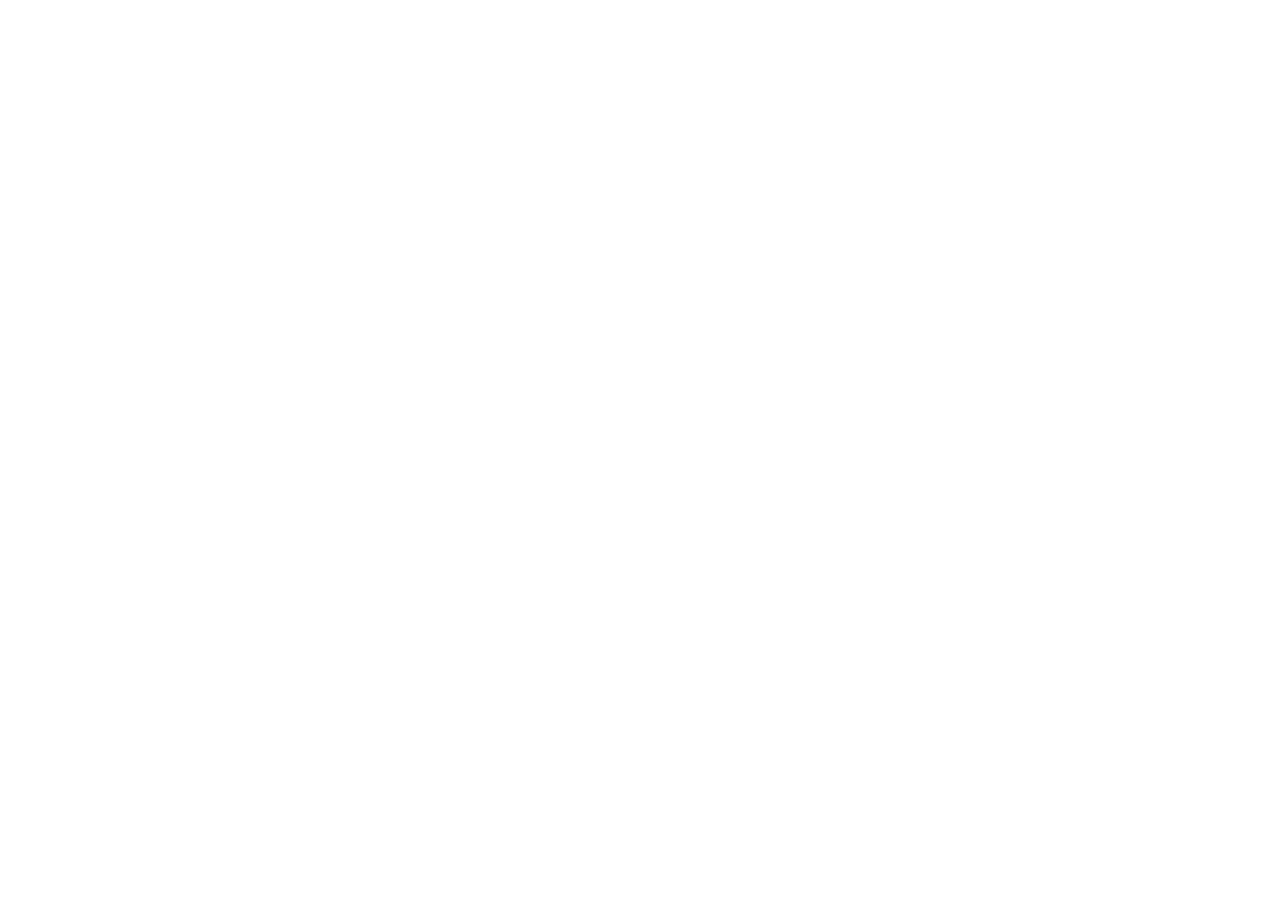
==== calc/index.html @ 568ba52d "Configurando Páginas" ====
<!DOCTYPE html>
<html lang="en">

<head>
    <meta charset="UTF-8">
    <meta name="viewport" content="width=device-width, initial-scale=1.0">
    <meta http-equiv="X-UA-Compatible" content="ie=edge">
    <title>Calculadora</title>

    <!-- Css -->
    <link rel="stylesheet" type="text/css" href="style.css">

    <!-- Materialize -->
    <link rel="stylesheet" href="https://cdnjs.cloudflare.com/ajax/libs/materialize/1.0.0/css/materialize.min.css">
    <script src="https://cdnjs.cloudflare.com/ajax/libs/materialize/1.0.0/js/materialize.min.js"></script>

    <!-- Jquery -->
    <script src="https://ajax.googleapis.com/ajax/libs/angularjs/1.7.9/angular.min.js"></script>
</head>

<body>
</body>
<script>

</script>
</html>
---- calc/style.css ----
/* body{
    display: flex;
    justify-content: center;
    align-items: center;
    height: 100vh;
}

div{
    text-align: center;
}

#box{
    background-color: aquamarine;
    padding: 0.5rem!important;
    border-radius: 6px;
}

.row{
    margin-bottom: 0px!important;
}

.card{
    margin: 0px!important;
    padding: 0.5rem!important;
}

.col{
    padding: 0.5rem!important;
}

div#btnOperation.row div.col.s2{
    width: 20%;
}

div#calculo, div#resposta{
    padding: 0.5rem!important;
} */
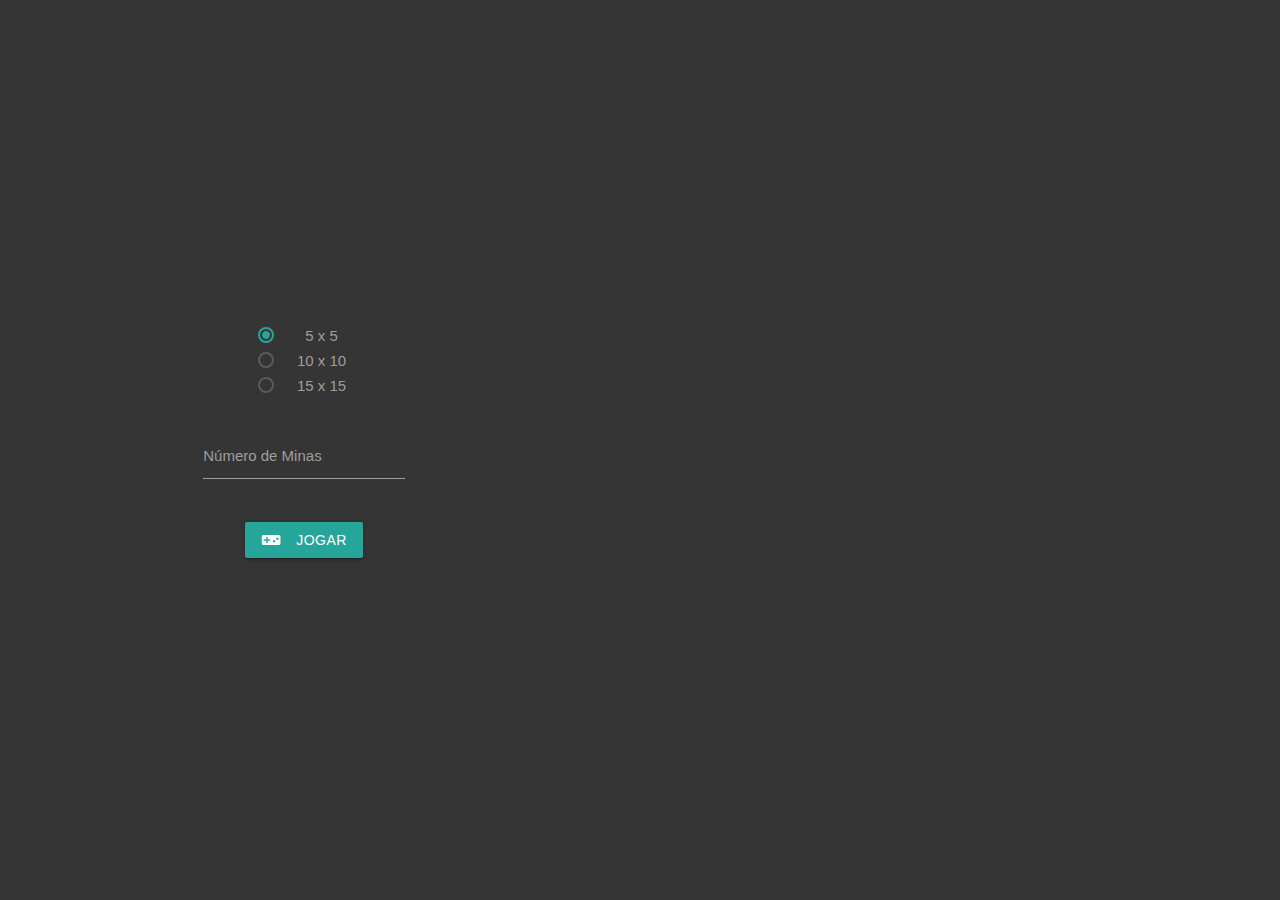
==== commit 7fd8299b: "Iniciando o desenovlvimento do jogo campo minado" ====
--- a/calc/index.html
+++ b/calc/index.html
@@ -3,24 +3,56 @@
 
 <head>
     <meta charset="UTF-8">
-    <meta name="viewport" content="width=device-width, initial-scale=1.0">
-    <meta http-equiv="X-UA-Compatible" content="ie=edge">
-    <title>Calculadora</title>
+    <title>Campo Minado</title>
 
     <!-- Css -->
     <link rel="stylesheet" type="text/css" href="style.css">
 
     <!-- Materialize -->
     <link rel="stylesheet" href="https://cdnjs.cloudflare.com/ajax/libs/materialize/1.0.0/css/materialize.min.css">
+    <link href="https://fonts.googleapis.com/icon?family=Material+Icons" rel="stylesheet">
     <script src="https://cdnjs.cloudflare.com/ajax/libs/materialize/1.0.0/js/materialize.min.js"></script>
 
     <!-- Jquery -->
-    <script src="https://ajax.googleapis.com/ajax/libs/angularjs/1.7.9/angular.min.js"></script>
+    <script src="https://code.jquery.com/jquery-3.4.1.min.js"
+        integrity="sha256-CSXorXvZcTkaix6Yvo6HppcZGetbYMGWSFlBw8HfCJo=" crossorigin="anonymous"></script>
 </head>
 
 <body>
+    <div class="container">
+        <div class="row">
+            <div id="game-filter" class="col s3 center">
+                <div id="board-size" class="row">
+                    <label class="col s12">
+                        <input class="with-gap" name="radio-box" type="radio" checked />
+                        <span>5 x 5</span>
+                    </label>
+                    <label class="col s12">
+                        <input class="with-gap" name="radio-box" type="radio"/>
+                        <span>10 x 10</span>
+                    </label>
+                    <label class="col s12">
+                        <input class="with-gap" name="radio-box" type="radio"/>
+                        <span>15 x 15</span>
+                    </label>
+                </div>
+
+                <div class="row">
+                    <div class="input-field col s12">
+                        <input id="num-minas" type="number" class="validate">
+                        <label for="num-minas">Número de Minas</label>
+                    </div>
+                </div>
+
+                <button id="btnPlay" class="btn waves-effect waves-light" type="submit" onclick="startGame()">Jogar<i
+                        class="material-icons left">videogame_asset</i></button>
+            </div>
+
+            <div id="game-board" class="col s9"></div>
+        </div>
+    </div>
+
+    <script src="script.js"></script>
 </body>
-<script>
 
-</script>
 </html>--- a/calc/style.css
+++ b/calc/style.css
@@ -1,37 +1,15 @@
-/* body{
+body {
+    background-color: rgb(53, 53, 54);
     display: flex;
+    align-items: center;
     justify-content: center;
-    align-items: center;
-    height: 100vh;
+    height:100vh;
 }
 
-div{
-    text-align: center;
+div#board-size.row label span{
+    width:100px;
 }
 
-#box{
-    background-color: aquamarine;
-    padding: 0.5rem!important;
-    border-radius: 6px;
+div#board-size.row .row{
+    margin-bottom:0px!important;
 }
-
-.row{
-    margin-bottom: 0px!important;
-}
-
-.card{
-    margin: 0px!important;
-    padding: 0.5rem!important;
-}
-
-.col{
-    padding: 0.5rem!important;
-}
-
-div#btnOperation.row div.col.s2{
-    width: 20%;
-}
-
-div#calculo, div#resposta{
-    padding: 0.5rem!important;
-} */
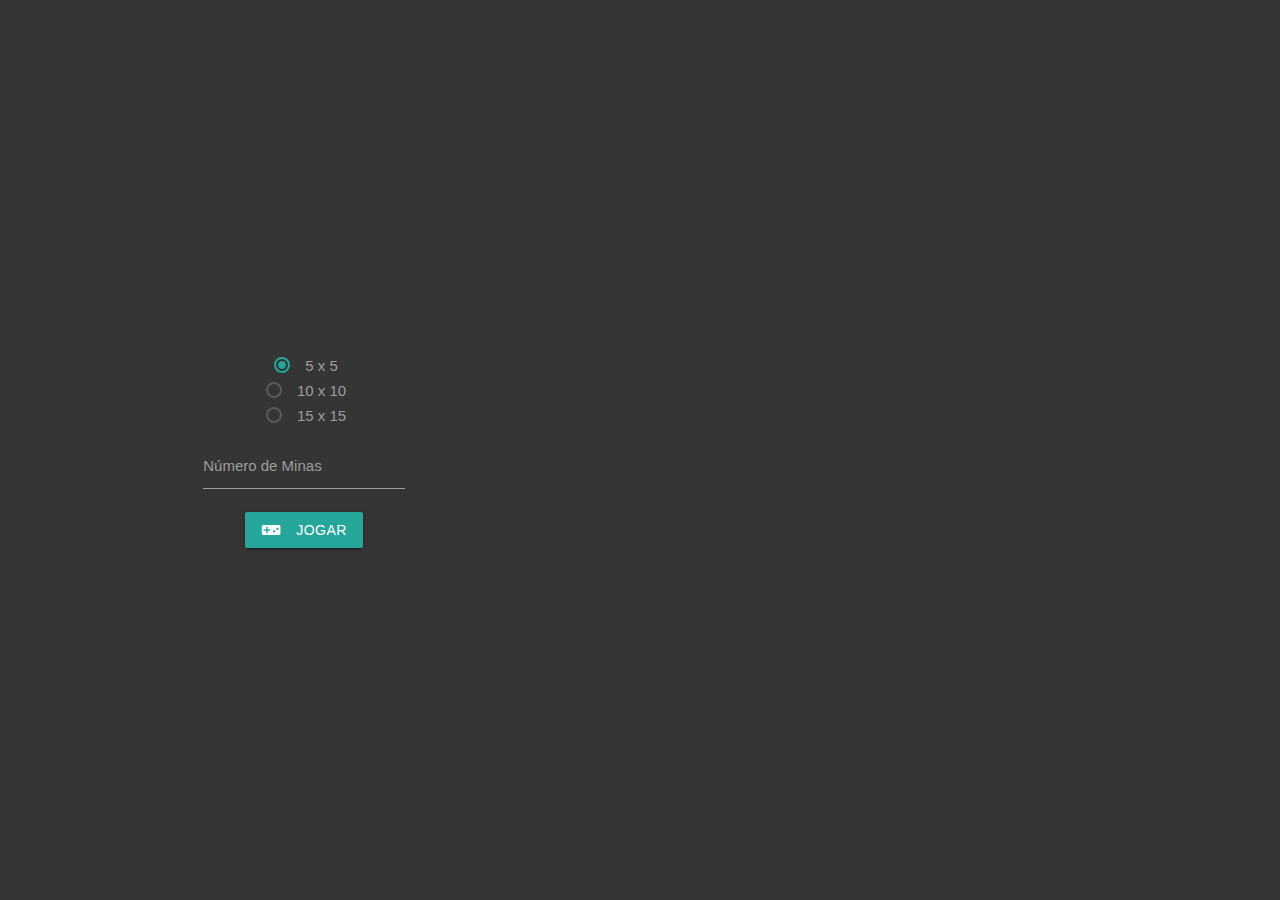
==== commit ce2c4894: "Refatoração de código e definição dos assests" ====
--- a/calc/index.html
+++ b/calc/index.html
@@ -21,8 +21,8 @@
 <body>
     <div class="container">
         <div class="row">
-            <div id="game-filter" class="col s3 center">
-                <div id="board-size" class="row">
+            <div id="gameFilter" class="col s3 center">
+                <div id="boardSize" class="row">
                     <label class="col s12">
                         <input class="with-gap" name="radio-box" type="radio" checked />
                         <span>5 x 5</span>
@@ -36,11 +36,11 @@
                         <span>15 x 15</span>
                     </label>
                 </div>
-
+                
                 <div class="row">
                     <div class="input-field col s12">
-                        <input id="num-minas" type="number" class="validate">
-                        <label for="num-minas">Número de Minas</label>
+                        <input id="numMines" type="number" class="validate grey-text">
+                        <label for="numMiness">Número de Minas</label>
                     </div>
                 </div>
 
@@ -48,7 +48,7 @@
                         class="material-icons left">videogame_asset</i></button>
             </div>
 
-            <div id="game-board" class="col s9"></div>
+            <div id="gameBoard" class="col s9"></div>
         </div>
     </div>
 
--- a/calc/style.css
+++ b/calc/style.css
@@ -13,3 +13,7 @@
 div#board-size.row .row{
     margin-bottom:0px!important;
 }
+
+div.container .row{
+    margin-bottom:0px!important;
+}
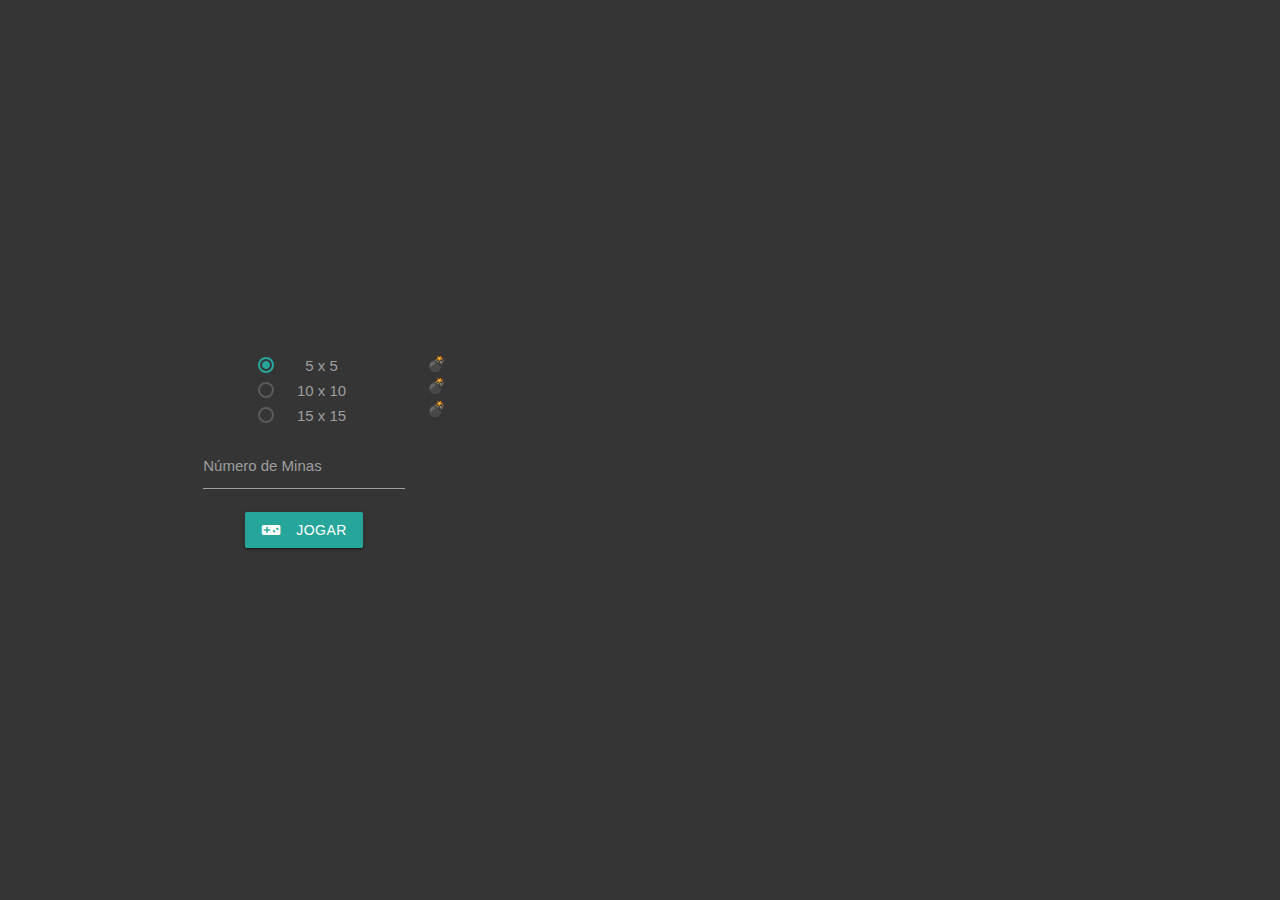
==== commit 5d739037: "Correções e testes da interface do Board" ====
--- a/calc/index.html
+++ b/calc/index.html
@@ -47,11 +47,12 @@
                 <button id="btnPlay" class="btn waves-effect waves-light" type="submit" onclick="startGame()">Jogar<i
                         class="material-icons left">videogame_asset</i></button>
             </div>
-
-            <div id="gameBoard" class="col s9"></div>
+            
+            <div id="gameBoard" class="col s9"><div class="squareBoard">&#x1F4A3;</div><div class="squareBoard">&#x1F4A3;</div><div class="squareBoard">&#x1F4A3;</div></div>
         </div>
     </div>
-
+    
+    
     <script src="script.js"></script>
 </body>
 
--- a/calc/style.css
+++ b/calc/style.css
@@ -6,14 +6,24 @@
     height:100vh;
 }
 
-div#board-size.row label span{
+div#boardSize.row label span{
     width:100px;
 }
 
-div#board-size.row .row{
+div#boardSize.row .row{
     margin-bottom:0px!important;
 }
 
 div.container .row{
     margin-bottom:0px!important;
 }
+
+.defaultSquareBoard{
+    width: 28px;
+    height: 28px;
+    border: solid 2px teal;
+    display: flex;
+    align-items: center;
+    justify-content: center;
+    border-style: outset;
+}
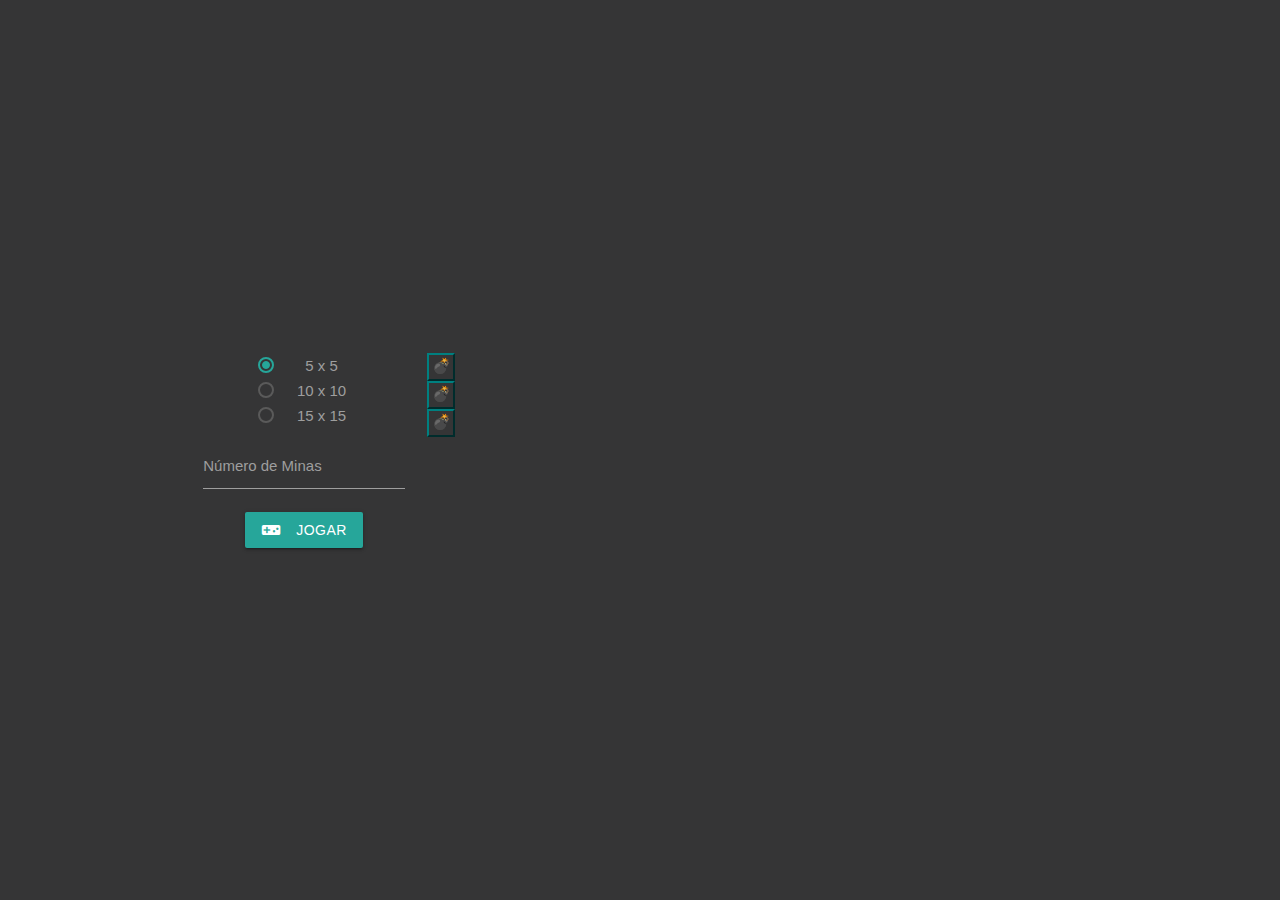
==== commit a2b55151: "Correção rápida" ====
--- a/calc/index.html
+++ b/calc/index.html
@@ -48,7 +48,7 @@
                         class="material-icons left">videogame_asset</i></button>
             </div>
             
-            <div id="gameBoard" class="col s9"><div class="squareBoard">&#x1F4A3;</div><div class="squareBoard">&#x1F4A3;</div><div class="squareBoard">&#x1F4A3;</div></div>
+            <div id="gameBoard" class="col s9"><div class="defaultSquareBoard">&#x1F4A3;</div><div class="defaultSquareBoard">&#x1F4A3;</div><div class="defaultSquareBoard">&#x1F4A3;</div></div>
         </div>
     </div>
     
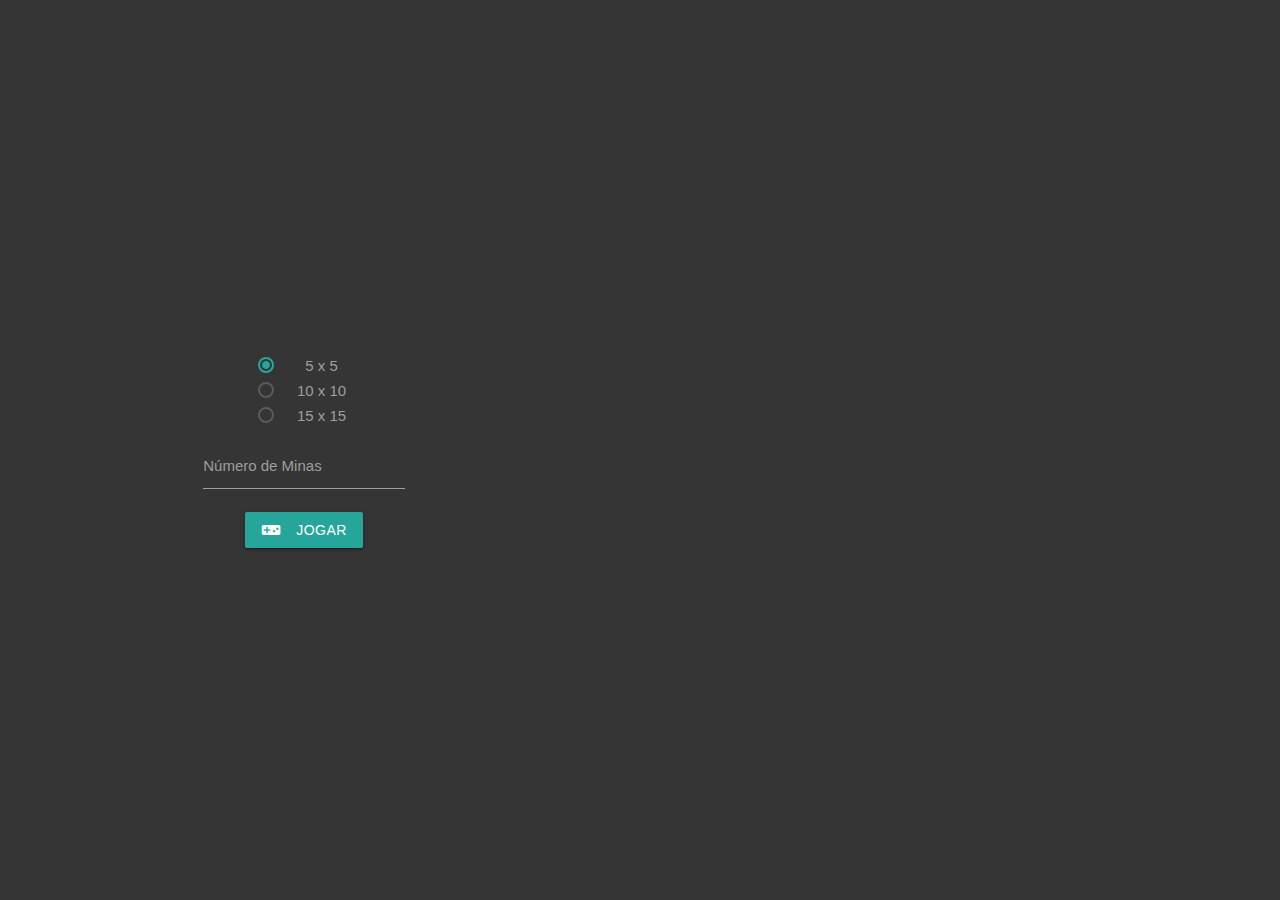
==== commit 3ffd32c5: "Criação de classe css e funções para limpar e preencher o tabuleiro" ====
--- a/calc/index.html
+++ b/calc/index.html
@@ -48,7 +48,7 @@
                         class="material-icons left">videogame_asset</i></button>
             </div>
             
-            <div id="gameBoard" class="col s9"><div class="defaultSquareBoard">&#x1F4A3;</div><div class="defaultSquareBoard">&#x1F4A3;</div><div class="defaultSquareBoard">&#x1F4A3;</div></div>
+            <div id="gameBoard" class="col s9"></div>
         </div>
     </div>
     
--- a/calc/style.css
+++ b/calc/style.css
@@ -18,6 +18,24 @@
     margin-bottom:0px!important;
 }
 
+#gameBoard{
+    display: flex;
+    flex-direction: row;
+    flex-flow: row wrap;
+}
+
+.gameBoardWidth5x5{
+    width: 140px!important;
+}
+
+.gameBoardWidth10x10{
+    width: 280px!important;
+}
+
+.gameBoardWidth15x15{
+    width: 420px!important;
+}
+
 .defaultSquareBoard{
     width: 28px;
     height: 28px;
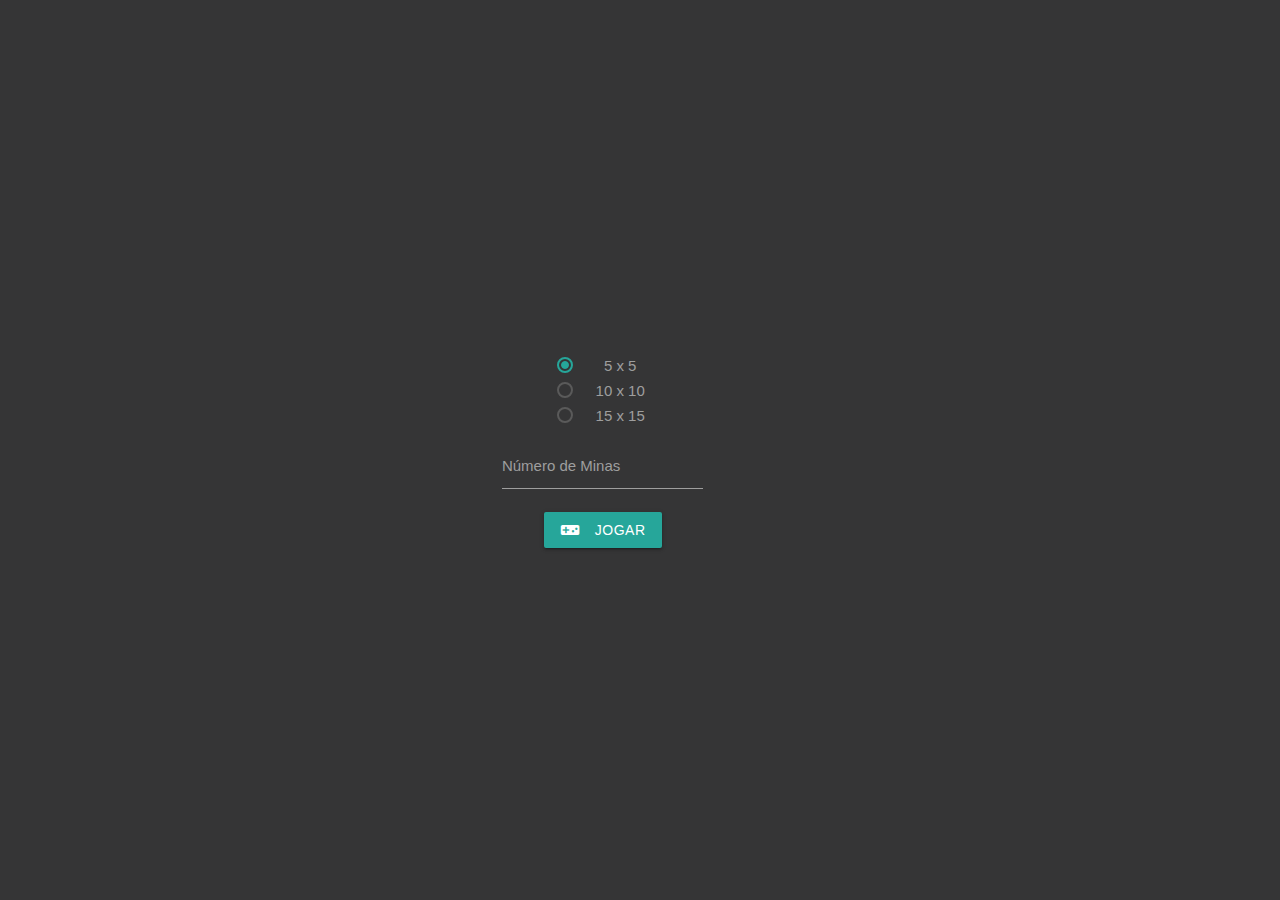
==== commit 07d92f0e: "Adição de classes css, id html e função para limpar o tabuleiro" ====
--- a/calc/index.html
+++ b/calc/index.html
@@ -20,35 +20,34 @@
 
 <body>
     <div class="container">
-        <div class="row">
-            <div id="gameFilter" class="col s3 center">
-                <div id="boardSize" class="row">
-                    <label class="col s12">
-                        <input class="with-gap" name="radio-box" type="radio" checked />
-                        <span>5 x 5</span>
-                    </label>
-                    <label class="col s12">
-                        <input class="with-gap" name="radio-box" type="radio"/>
-                        <span>10 x 10</span>
-                    </label>
-                    <label class="col s12">
-                        <input class="with-gap" name="radio-box" type="radio"/>
-                        <span>15 x 15</span>
-                    </label>
+        <div id="game" class="row">
+            
+                <div id="gameFilter" class="col s3 center">
+                    <div id="boardSize" class="row">
+                        <label class="col s12">
+                            <input class="with-gap" name="radio-box" type="radio" checked />
+                            <span>5 x 5</span>
+                        </label>
+                        <label class="col s12">
+                            <input class="with-gap" name="radio-box" type="radio"/>
+                            <span>10 x 10</span>
+                        </label>
+                        <label class="col s12">
+                            <input class="with-gap" name="radio-box" type="radio"/>
+                            <span>15 x 15</span>
+                        </label>
+                    </div>  
+                    <div class="row">
+                        <div class="input-field col s12">
+                            <input id="numMines" type="number" class="validate grey-text">
+                            <label for="numMines">Número de Minas</label>
+                        </div>
+                    </div>
+                    <button id="btnPlay" class="btn waves-effect waves-light" type="submit" onclick="startGame()">Jogar<i
+                            class="material-icons left">videogame_asset</i></button>
                 </div>
-                
-                <div class="row">
-                    <div class="input-field col s12">
-                        <input id="numMines" type="number" class="validate grey-text">
-                        <label for="numMiness">Número de Minas</label>
-                    </div>
-                </div>
-
-                <button id="btnPlay" class="btn waves-effect waves-light" type="submit" onclick="startGame()">Jogar<i
-                        class="material-icons left">videogame_asset</i></button>
-            </div>
+                <div id="gameBoard" class="col s1"></div>
             
-            <div id="gameBoard" class="col s9"></div>
         </div>
     </div>
     
--- a/calc/style.css
+++ b/calc/style.css
@@ -4,6 +4,13 @@
     align-items: center;
     justify-content: center;
     height:100vh;
+}
+
+#game{
+    display: flex;
+    justify-content: center;
+    align-items: center;
+    align-content: center;
 }
 
 div#boardSize.row label span{
@@ -18,10 +25,15 @@
     margin-bottom:0px!important;
 }
 
+#gameFilter{
+    margin: 0px!important;
+}
+
 #gameBoard{
     display: flex;
     flex-direction: row;
     flex-flow: row wrap;
+    margin: 0px!important;
 }
 
 .gameBoardWidth5x5{
@@ -45,3 +57,6 @@
     justify-content: center;
     border-style: outset;
 }
+
+
+
